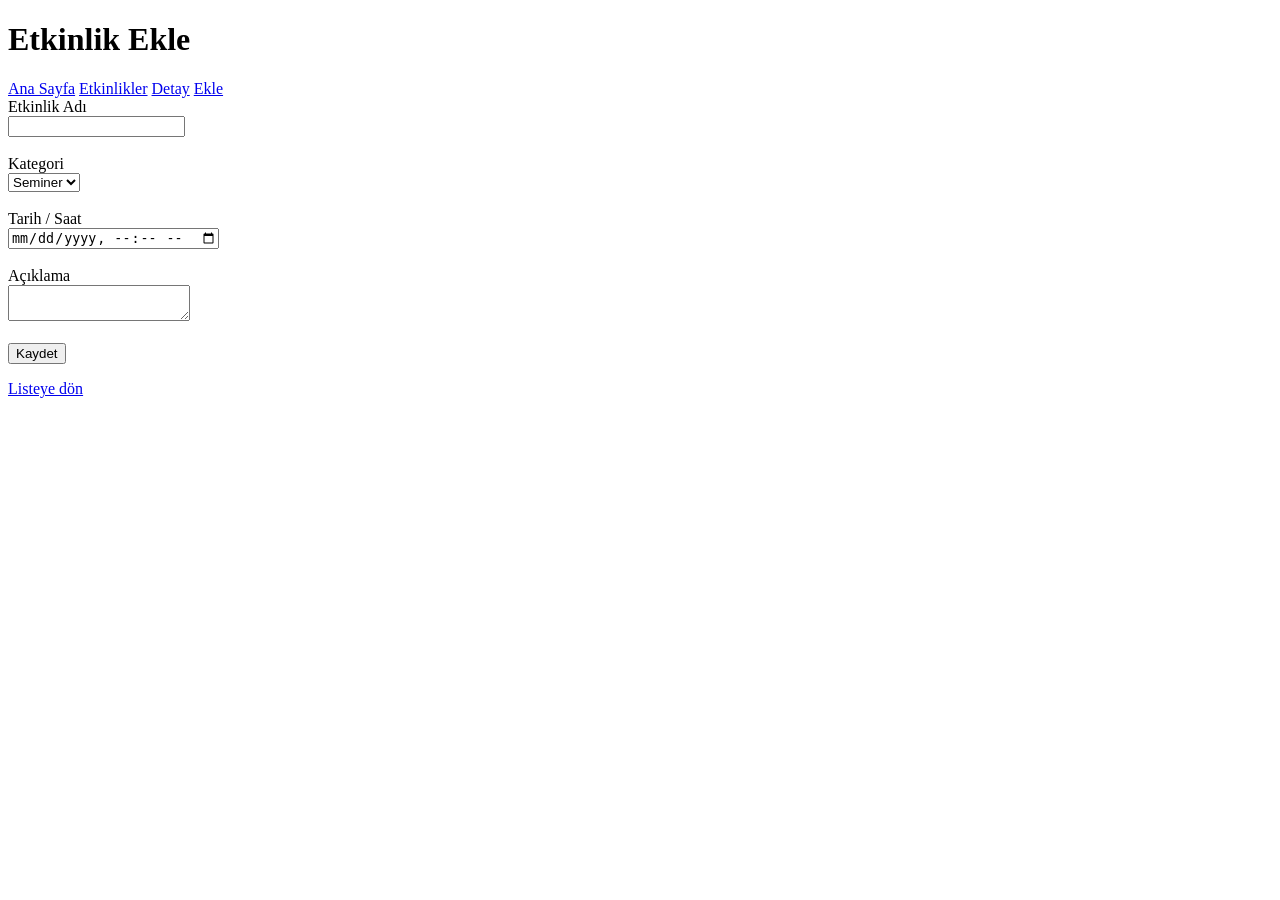
==== etkinlik-ekle.html @ 55ddfb70 "static web sitesi" ====
<!DOCTYPE html>
<html lang="tr">
<head>
  <meta charset="UTF-8">
  <title>Etkinlik Ekle</title>
</head>
<body>

  <header>
    <h1>Etkinlik Ekle</h1>
    <nav>
      <a href="index.html">Ana Sayfa</a>
      <a href="etkinlikler.html">Etkinlikler</a>
      <a href="etkinlik-detay.html">Detay</a>
      <a href="etkinlik-ekle.html">Ekle</a>
    </nav>
  </header>

  <main>
    <form>
      <label>Etkinlik Adı</label><br>
      <input type="text"><br><br>

      <label>Kategori</label><br>
      <select>
        <option>Seminer</option>
      </select><br><br>

      <label>Tarih / Saat</label><br>
      <input type="datetime-local"><br><br>

      <label>Açıklama</label><br>
      <textarea></textarea><br><br>

      <button type="submit">Kaydet</button>
    </form>
    <p><a href="etkinlikler.html">Listeye dön</a></p>
  </main>

  <footer></footer>

</body>
</html>
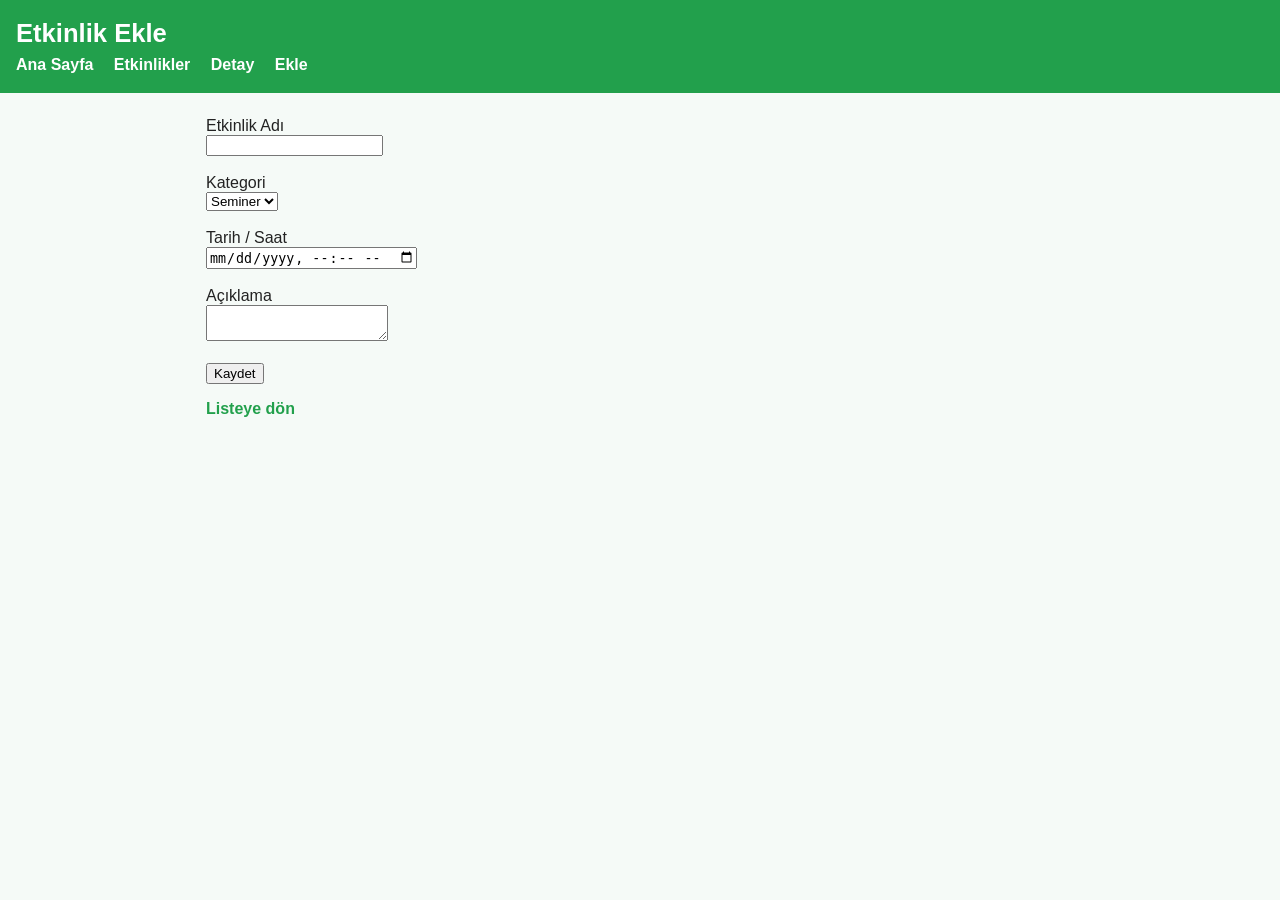
==== commit cf6b848d: "Sprint2 yapildi" ====
--- a/etkinlik-ekle.html
+++ b/etkinlik-ekle.html
@@ -1,6 +1,8 @@
 <!DOCTYPE html>
 <html lang="tr">
 <head>
+<meta name="viewport" content="width=device-width, initial-scale=1.0">
+<link rel="stylesheet" href="css/2416501003.css">
   <meta charset="UTF-8">
   <title>Etkinlik Ekle</title>
 </head>
--- a/css/2416501003.css
+++ b/css/2416501003.css
@@ -0,0 +1,162 @@
+/* Ad Soyad — 2416501003 */
+:root {
+  --no: 2416501003;
+  --ton: 140; /* Slayttaki yeşil ton */
+  --renk-ana: hsl(var(--ton), 65%, 38%);
+  --renk-zemin: hsl(var(--ton), 30%, 97%);
+  --font: "Trebuchet MS", sans-serif;
+  --bosluk-m: 1rem;
+  --kose: 8px;
+}
+
+* {
+  box-sizing: border-box;
+}
+
+body {
+  font-family: var(--font);
+  background-color: var(--renk-zemin);
+  margin: 0;
+  padding: 0;
+  color: #222;
+}
+
+/* Üst Yeşil Bant ve Menü */
+header {
+  background-color: var(--renk-ana);
+  color: #ffffff;
+  padding: 1.2rem var(--bosluk-m);
+  margin-bottom: 1.5rem;
+}
+
+header h1 {
+  margin: 0 0 0.5rem 0;
+  color: #ffffff;
+  font-size: 1.6rem;
+}
+
+nav a {
+  color: #ffffff;
+  text-decoration: none;
+  font-weight: bold;
+  margin-right: 1rem;
+}
+
+nav a:hover {
+  text-decoration: underline;
+}
+
+main {
+  max-width: 900px;
+  margin: 0 auto;
+  padding: 0 var(--bosluk-m) 2rem var(--bosluk-m);
+}
+
+h2 {
+  color: #111;
+  font-size: 1.2rem;
+  margin-top: 1rem;
+}
+
+a {
+  color: var(--renk-ana);
+  font-weight: bold;
+  text-decoration: none;
+}
+
+a:hover {
+  text-decoration: underline;
+}
+
+/* Kart Standartları */
+article.kart {
+  background: #ffffff;
+  border: 1px solid #d0e0d8;
+  border-radius: var(--kose);
+  padding: var(--bosluk-m);
+}
+
+article.kart h3 {
+  margin: 0 0 0.4rem 0;
+  color: #111;
+}
+
+/* Ana Sayfadaki 2'li Düzen (Mobil First) */
+.anasayfa-grid {
+  display: grid;
+  grid-template-columns: 1fr;
+  gap: var(--bosluk-m);
+}
+
+/* Bilgisayar/Geniş Ekranda Yan Yana Geçiş */
+@media screen and (min-width: 600px) {
+  .anasayfa-grid {
+    grid-template-columns: 1fr 1fr !important;
+  }
+}
+/* Mobil (Varsayılan): Alt alta tek sütun */
+section.etkinlikler-grid {
+  display: grid;
+  grid-template-columns: 1fr;
+  gap: 1rem;
+}
+
+/* Masaüstü (Geniş Ekran): Yan yana 3 sütun */
+@media screen and (min-width: 600px) {
+  section.etkinlikler-grid {
+    grid-template-columns: repeat(3, 1fr) !important;
+  }
+}
+/* --- Detay Sayfası Tasarımı --- */
+
+/* Afiş Görsel Boyutu */
+.afis-kutusu {
+  margin: 0;
+  max-width: 300px;
+}
+
+.afis-kutusu img {
+  width: 100%;
+  height: auto;
+  border-radius: var(--kose);
+  display: block;
+}
+
+.afis-kutusu figcaption {
+  font-size: 0.9rem;
+  color: #555;
+  margin-top: 0.4rem;
+}
+
+/* Künye (dl) Hizalaması */
+.kunye {
+  margin: 0;
+}
+
+.kunye dt {
+  font-weight: bold;
+  color: #111;
+  margin-top: 0.5rem;
+}
+
+.kunye dd {
+  margin-left: 0;
+  margin-bottom: 0.8rem;
+  color: #333;
+}
+
+/* Varsayılan Mobil Görünüm: Alt alta */
+.detay-konteyner {
+  display: flex;
+  flex-direction: column;
+  gap: 1.5rem;
+  margin-bottom: 1.5rem;
+}
+
+/* Masaüstü (Geniş Ekran): Yan Yana (Afiş Solda, Künye Sağda) */
+@media screen and (min-width: 600px) {
+  .detay-konteyner {
+    flex-direction: row !important;
+    align-items: flex-start;
+  }
+}
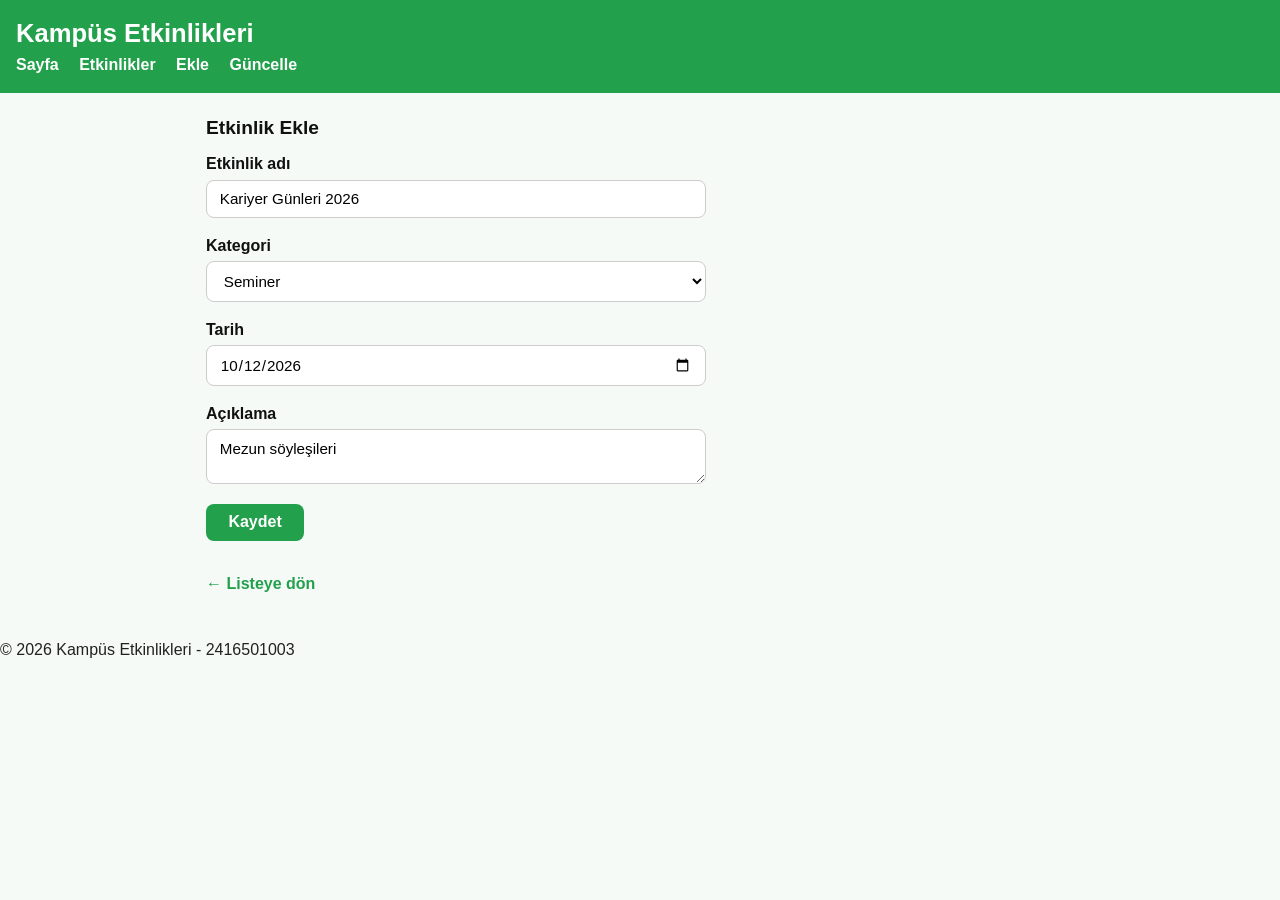
==== commit 34ed834f: "Form dikey hizalama ve stil guncellendi" ====
--- a/etkinlik-ekle.html
+++ b/etkinlik-ekle.html
@@ -1,45 +1,64 @@
 <!DOCTYPE html>
 <html lang="tr">
 <head>
-<meta name="viewport" content="width=device-width, initial-scale=1.0">
-<link rel="stylesheet" href="css/2416501003.css">
   <meta charset="UTF-8">
-  <title>Etkinlik Ekle</title>
+  <meta name="viewport" content="width=device-width, initial-scale=1.0">
+  <title>Etkinlik Ekle - Kampüs Etkinlikleri</title>
+  <link rel="stylesheet" href="css/2416501003.css">
 </head>
 <body>
 
+  <!-- Üst Menü / Header -->
   <header>
-    <h1>Etkinlik Ekle</h1>
+    <h1>Kampüs Etkinlikleri</h1>
     <nav>
-      <a href="index.html">Ana Sayfa</a>
+      <a href="index.html">Sayfa</a>
       <a href="etkinlikler.html">Etkinlikler</a>
-      <a href="etkinlik-detay.html">Detay</a>
-      <a href="etkinlik-ekle.html">Ekle</a>
+      <a href="etkinlik-ekle.html" class="aktif">Ekle</a>
+      <a href="etkinlik-guncelle.html">Güncelle</a>
     </nav>
   </header>
 
+  <!-- Ana İçerik -->
   <main>
-    <form>
-      <label>Etkinlik Adı</label><br>
-      <input type="text"><br><br>
+    <h2>Etkinlik Ekle</h2>
 
-      <label>Kategori</label><br>
-      <select>
-        <option>Seminer</option>
-      </select><br><br>
+    <form class="etkinlik-form">
+  <div class="form-grup">
+    <label for="ad">Etkinlik adı</label>
+    <input type="text" id="ad" name="ad" value="Kariyer Günleri 2026">
+  </div>
 
-      <label>Tarih / Saat</label><br>
-      <input type="datetime-local"><br><br>
+  <div class="form-grup">
+    <label for="kategori">Kategori</label>
+    <select id="kategori" name="kategori">
+      <option value="seminer" selected>Seminer</option>
+      <option value="atolye">Atölye</option>
+      <option value="soylesi">Söyleşi</option>
+    </select>
+  </div>
 
-      <label>Açıklama</label><br>
-      <textarea></textarea><br><br>
+  <div class="form-grup">
+    <label for="tarih">Tarih</label>
+    <input type="date" id="tarih" name="tarih" value="2026-10-12">
+  </div>
 
-      <button type="submit">Kaydet</button>
-    </form>
-    <p><a href="etkinlikler.html">Listeye dön</a></p>
+  <div class="form-grup">
+    <label for="aciklama">Açıklama</label>
+    <textarea id="aciklama" name="aciklama">Mezun söyleşileri</textarea>
+  </div>
+
+  <button type="submit" class="btn">Kaydet</button>
+</form>
+
+    <br>
+    <a href="etkinlikler.html">← Listeye dön</a>
   </main>
 
-  <footer></footer>
+  <!-- Alt Bilgi / Footer -->
+  <footer>
+    <p>&copy; 2026 Kampüs Etkinlikleri - 2416501003</p>
+  </footer>
 
 </body>
 </html>
--- a/css/2416501003.css
+++ b/css/2416501003.css
@@ -1,4 +1,4 @@
-/* Ad Soyad — 2416501003 */
+/* Beyza Karabiyik — 2416501003 */
 :root {
   --no: 2416501003;
   --ton: 140; /* Slayttaki yeşil ton */
@@ -159,4 +159,152 @@
     flex-direction: row !important;
     align-items: flex-start;
   }
+}
+/* --- Form Tasarımı --- */
+.etkinlik-form {
+  max-width: 500px;
+  display: flex;
+  flex-direction: column;
+  gap: 1.2rem;
+}
+
+.form-grup {
+  display: flex;
+  flex-direction: column;
+  gap: 0.4rem;
+}
+
+.form-grup label {
+  font-weight: bold;
+  color: #111;
+  font-size: 1rem;
+}
+
+.form-grup input,
+.form-grup select,
+.form-grup textarea {
+  width: 100%;
+  padding: 0.6rem 0.8rem;
+  border: 1px solid #ccc;
+  border-radius: var(--kose);
+  font-family: inherit;
+  font-size: 0.95rem;
+  background-color: #fff;
+  box-sizing: border-box;
+}
+
+.form-grup input:focus,
+.form-grup select:focus,
+.form-grup textarea:focus {
+  outline: none;
+  border-color: var(--renk-ana);
+  box-shadow: 0 0 0 2px rgba(46, 125, 50, 0.2);
+}
+
+/* Yeşil Buton */
+.btn {
+  display: inline-block;
+  background-color: var(--renk-ana);
+  color: #ffffff !important;
+  border: none;
+  padding: 0.7rem 1.2rem;
+  border-radius: var(--kose);
+  font-weight: bold;
+  cursor: pointer;
+  width: fit-content;
+  font-size: 1rem;
+}
+
+.btn:hover {
+  opacity: 0.9;
+  text-decoration: none;
+}
+/* Formu dikey sıralama */
+.etkinlik-form {
+  display: flex;
+  flex-direction: column;
+  gap: 1rem;
+  max-width: 400px; /* Formun çok fazla uzamasını engeller */
+}
+
+/* Her etiket ve girdiyi alt alta yapma */
+.form-grup {
+  display: flex;
+  flex-direction: column;
+  gap: 0.3rem;
+}
+
+.form-grup label {
+  font-weight: bold;
+}
+
+.form-grup input,
+.form-grup select,
+.form-grup textarea {
+  padding: 0.5rem;
+  border: 1px solid #ccc;
+  border-radius: 6px;
+  width: 100%;
+  box-sizing: border-box;
+}
+/* Form alanlarının genişliğini tam oturtma */
+.etkinlik-form {
+  display: flex;
+  flex-direction: column;
+  gap: 1.2rem;
+  max-width: 500px; /* Formun çok genişleyip dağılmasını önler */
+  width: 100%;
+  align-items: stretch; /* İçindeki elemanların tam genişlik almasını sağlar */
+  text-align: left; /* Metinleri sola hizalar */
+}
+
+.form-grup {
+  display: flex;
+  flex-direction: column;
+  align-items: flex-start;
+  gap: 0.4rem;
+  width: 100%;
+}
+
+.form-grup label {
+  font-weight: bold;
+  font-size: 1rem;
+  color: #111;
+}
+
+/* Tüm input, select ve textarea kutularını %100 genişlik yap */
+.form-grup input,
+.form-grup select,
+.form-grup textarea {
+  width: 100% !important;
+  box-sizing: border-box; /* Padding dahil genişlik hesabı */
+  padding: 0.6rem 0.8rem;
+  border: 1px solid #ccc;
+  border-radius: 8px;
+  font-size: 0.95rem;
+  font-family: inherit;
+  background-color: #ffffff;
+}
+
+/* Kaydet Butonunu Sol Alt Köşeye Şık Bir Şekilde Koyma */
+.etkinlik-form .btn {
+  width: fit-content;
+  align-self: flex-start;
+  background-color: var(--renk-ana, #2e7d32);
+  color: #ffffff !important;
+  padding: 0.6rem 1.4rem;
+  border: none;
+  border-radius: 8px;
+  font-weight: bold;
+  cursor: pointer;
+  font-size: 1rem;
+}
+
+/* Listeye Dön Linki */
+main a[href="etkinlikler.html"] {
+  display: inline-block;
+  margin-top: 1rem;
+  color: var(--renk-ana, #2e7d32);
+  font-weight: bold;
+  text-decoration: none;
 }
